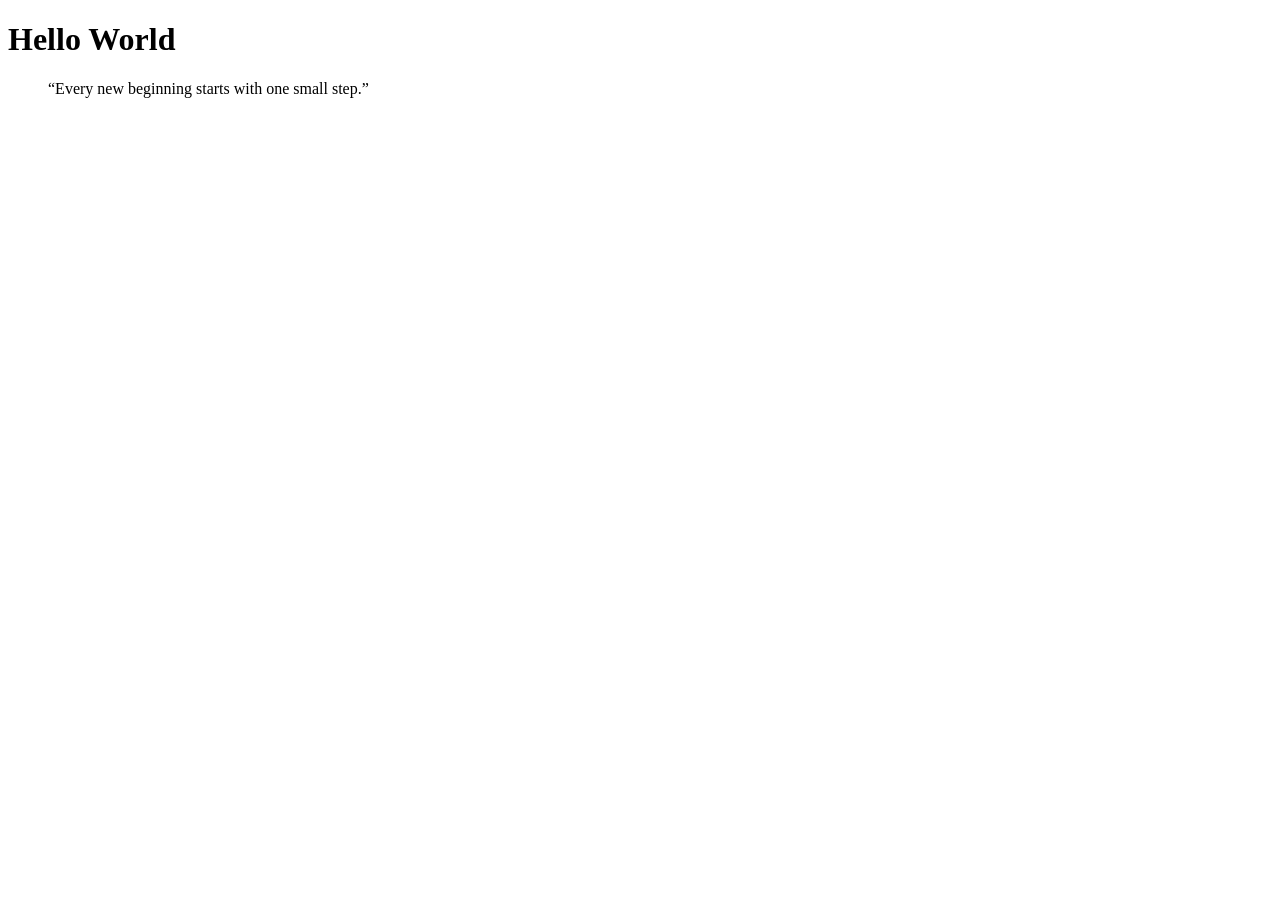
==== project3/index.html @ c1457912 "Add files via upload" ====
<!DOCTYPE html>
<html lang="en">
<head>
    <meta charset="UTF-8">
    <title>Home – Rebecca Kepford</title>
</head>
<body>
    <h1>Hello World</h1>
    <blockquote>“Every new beginning starts with one small step.”</blockquote>
</body>
</html>
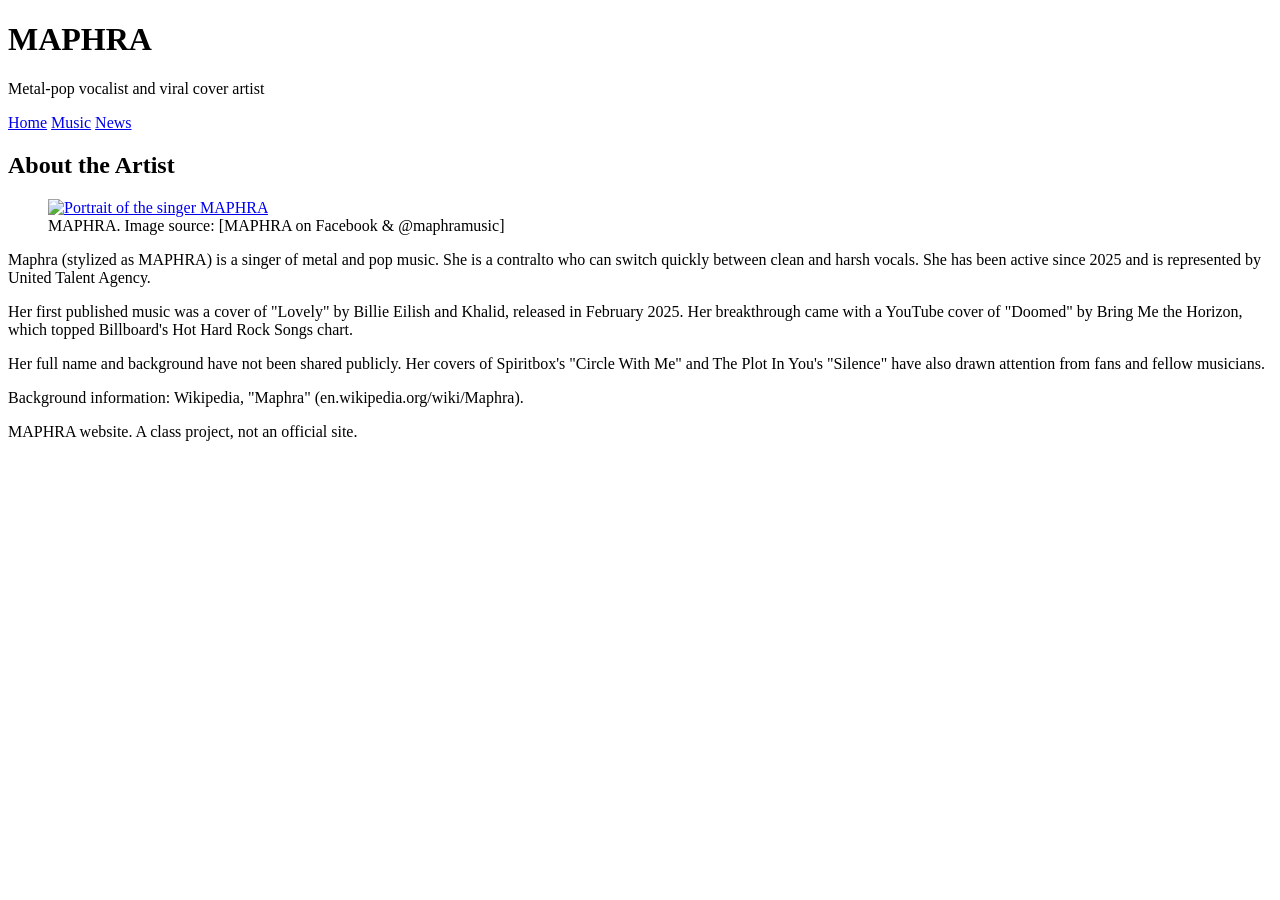
==== commit 7819838c: "Add files via upload" ====
--- a/project3/index.html
+++ b/project3/index.html
@@ -1,11 +1,39 @@
 <!DOCTYPE html>
 <html lang="en">
 <head>
-    <meta charset="UTF-8">
-    <title>Home – Rebecca Kepford</title>
+  <meta charset="utf-8">
+  <meta name="viewport" content="width=device-width, initial-scale=1">
+  <title>MAPHRA | Home</title>
+  <link rel="stylesheet" href="css/style.css">
 </head>
 <body>
-    <h1>Hello World</h1>
-    <blockquote>“Every new beginning starts with one small step.”</blockquote>
+  <div id="wrapper">
+    <header>
+      <h1>MAPHRA</h1>
+      <p class="tagline">Metal-pop vocalist and viral cover artist</p>
+      <nav>
+        <a href="index.html">Home</a>
+        <a href="music.html">Music</a>
+        <a href="news.html">News</a>
+      </nav>
+    </header>
+    <main>
+      <h2>About the Artist</h2>
+      <figure class="img-left">
+        <a href="imgs/MaphraCoverPic.jpg">
+          <img src="imgs/MaphraCoverPic.jpg" alt="Portrait of the singer MAPHRA" width="250">
+        </a>
+        <figcaption>MAPHRA. Image source: [MAPHRA on Facebook & @maphramusic]</figcaption>
+      </figure>
+      <p>Maphra (stylized as MAPHRA) is a singer of metal and pop music. She is a contralto who can switch quickly between clean and harsh vocals. She has been active since 2025 and is represented by United Talent Agency.</p>
+      <p>Her first published music was a cover of "Lovely" by Billie Eilish and Khalid, released in February 2025. Her breakthrough came with a YouTube cover of "Doomed" by Bring Me the Horizon, which topped Billboard's Hot Hard Rock Songs chart.</p>
+      <p>Her full name and background have not been shared publicly. Her covers of Spiritbox's "Circle With Me" and The Plot In You's "Silence" have also drawn attention from fans and fellow musicians.</p>
+      <p id="source-note">Background information: Wikipedia, "Maphra" (en.wikipedia.org/wiki/Maphra).</p>
+      <div class="clear"></div>
+    </main>
+    <footer>
+      <p>MAPHRA website. A class project, not an official site.</p>
+    </footer>
+  </div>
 </body>
 </html>
